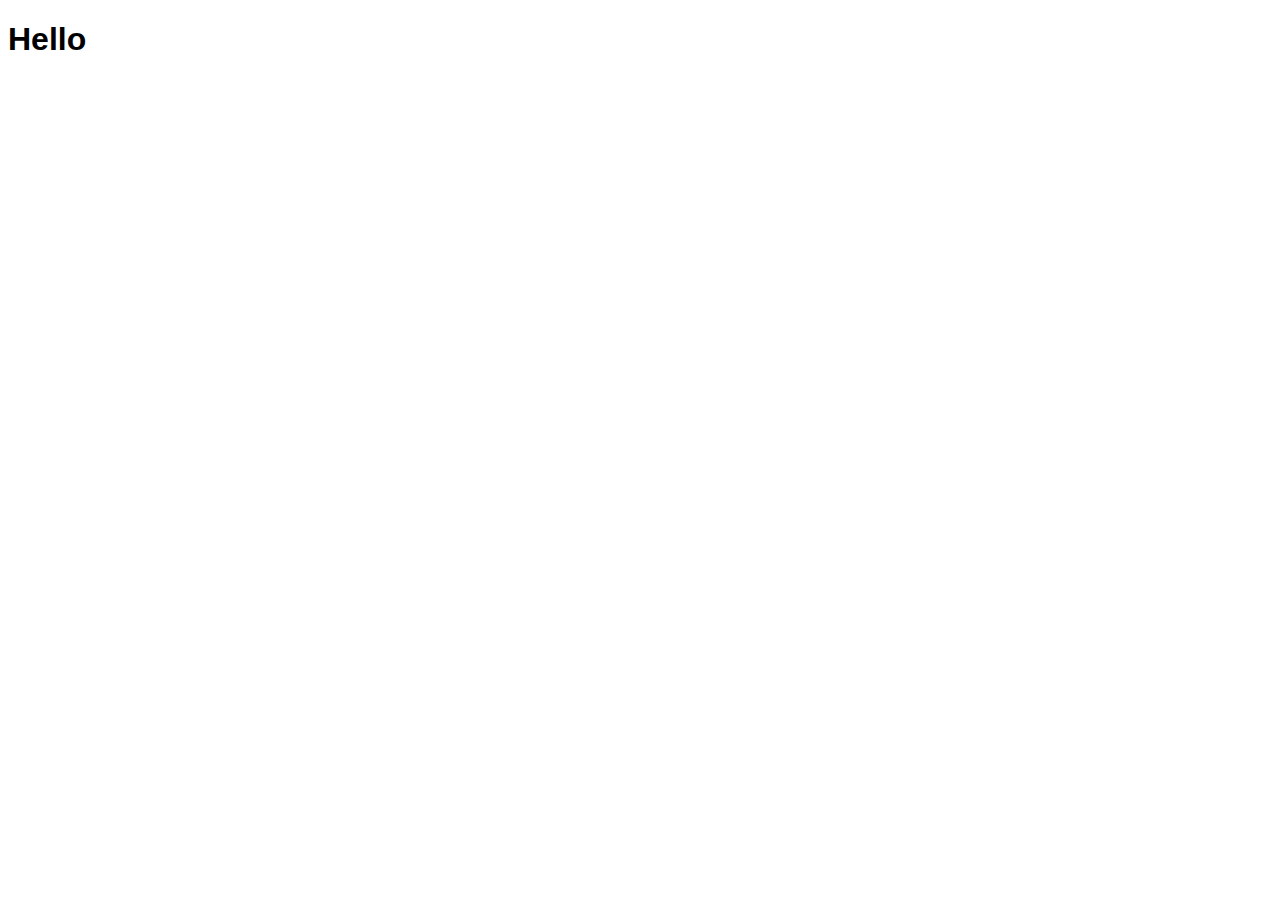
==== index.html @ 325c5b84 "Initialized repository." ====
<!DOCTYPE html>
<html>
	<head>
		<meta charset='utf-8'>
		<title></title>
		<script type='text/javascript' src='scripts/main.js'></script>
		<link rel='stylesheet' href='styles/main.css'>
	</head>
	<body>
		<h1>Hello</h1>
	</body>
</html>
---- styles/main.css ----
h1 { 
	font-family: Helvitca, sans-serif;
}
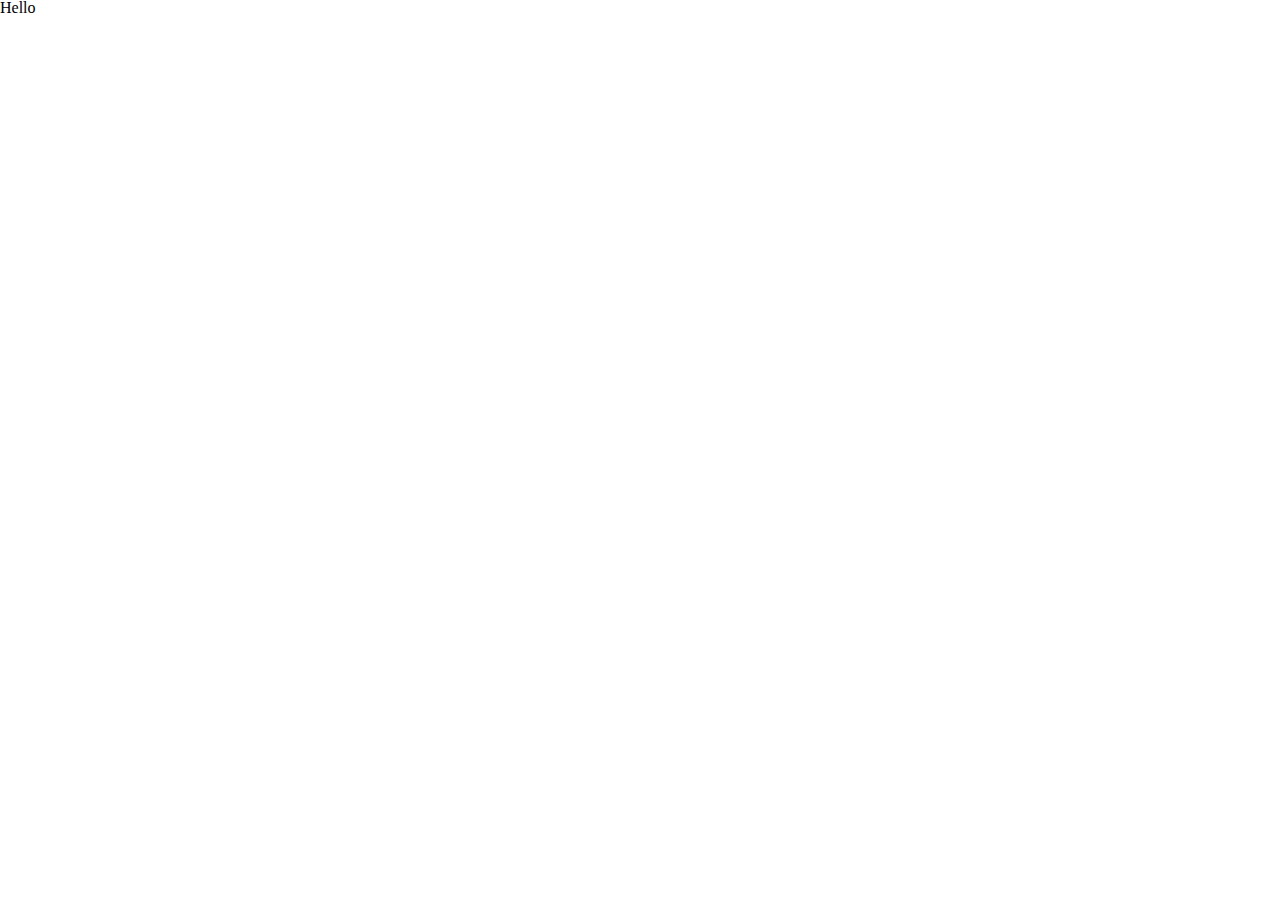
==== commit 79215caf: "add reset and border-box box-sizing" ====
--- a/index.html
+++ b/index.html
@@ -9,4 +9,4 @@
 	<body>
 		<h1>Hello</h1>
 	</body>
-</html>+</html>
--- a/styles/main.css
+++ b/styles/main.css
@@ -1,3 +1,51 @@
-h1 { 
-	font-family: Helvitca, sans-serif;
-}+html, body, div, span, applet, object, iframe,
+h1, h2, h3, h4, h5, h6, p, blockquote, pre,
+a, abbr, acronym, address, big, cite, code,
+del, dfn, em, img, ins, kbd, q, s, samp,
+small, strike, strong, sub, sup, tt, var,
+b, u, i, center,
+dl, dt, dd, ol, ul, li,
+fieldset, form, label, legend,
+table, caption, tbody, tfoot, thead, tr, th, td,
+article, aside, canvas, details, embed,
+figure, figcaption, footer, header, hgroup,
+menu, nav, output, ruby, section, summary,
+time, mark, audio, video {
+	margin: 0;
+	padding: 0;
+	border: 0;
+	font-size: 100%;
+	font: inherit;
+	vertical-align: baseline;
+}
+/* HTML5 display-role reset for older browsers */
+article, aside, details, figcaption, figure,
+footer, header, hgroup, menu, nav, section {
+	display: block;
+}
+body {
+	line-height: 1;
+}
+ol, ul {
+	list-style: none;
+}
+blockquote, q {
+	quotes: none;
+}
+blockquote:before, blockquote:after,
+q:before, q:after {
+	content: '';
+	content: none;
+}
+table {
+	border-collapse: collapse;
+	border-spacing: 0;
+}
+
+/* ^^^   CSSS Reset     ^^^ */
+/*									        */
+/* vvv   Actual Style   VVV */
+
+* {
+	box-sizing: border-box;
+}
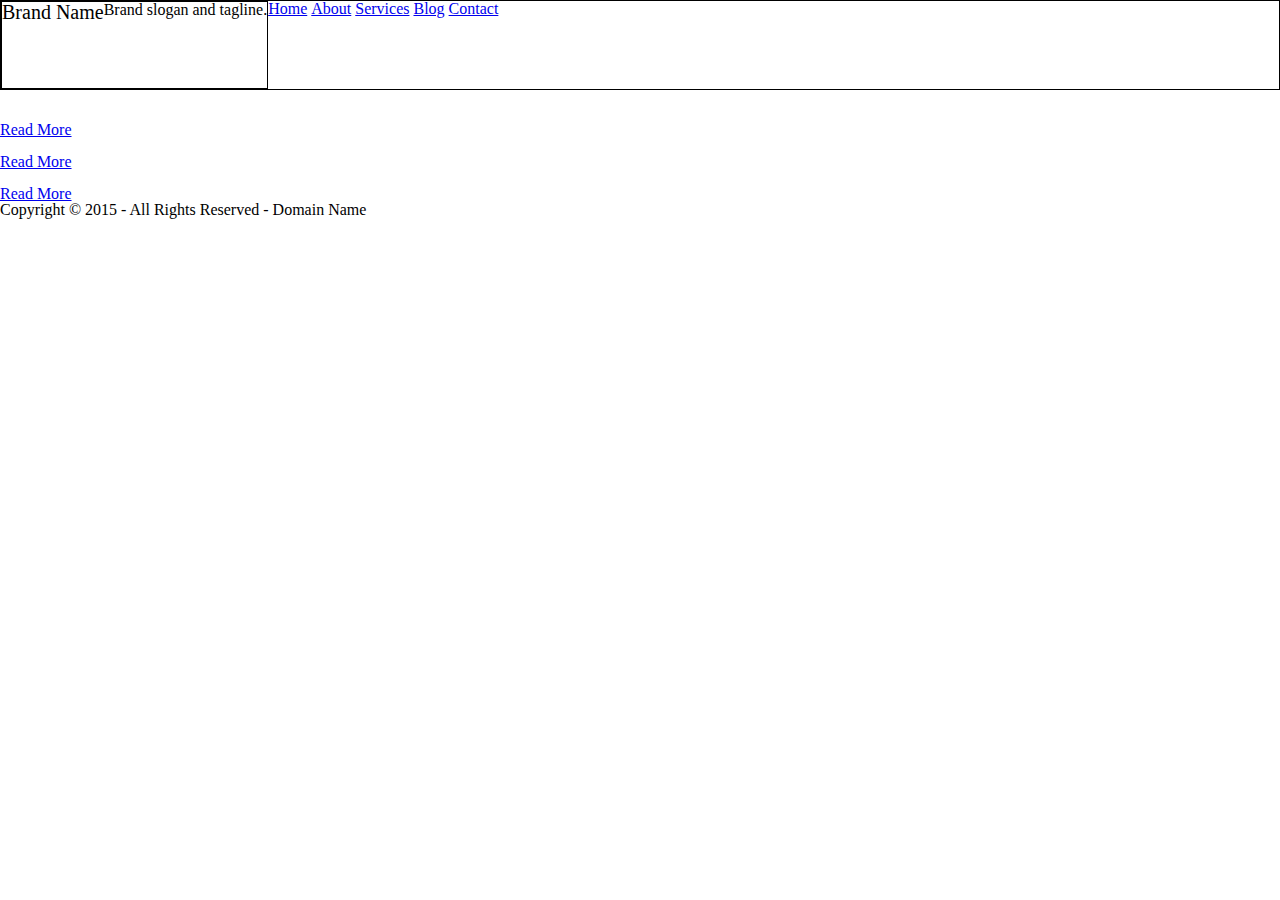
==== commit 57e6e033: "include all necessary components of website. Begin styling" ====
--- a/index.html
+++ b/index.html
@@ -7,6 +7,55 @@
 		<link rel='stylesheet' href='styles/main.css'>
 	</head>
 	<body>
-		<h1>Hello</h1>
+		<header>
+			<div class="nameAndSlogan">
+				<h1>Brand Name</h1>
+				<h4>Brand slogan and tagline.</h4>
+			</div>
+			<nav>
+				<div class="navButton">
+					<a href="#"><h3>Home</h3></a>
+				</div>
+				<div class="navButton">
+					<a href="#"><h3>About</h3></a>
+				</div>
+				<div class="navButton">
+					<a href="#"><h3>Services</h3></a>
+				</div>
+				<div class="navButton">
+					<a href="#"><h3>Blog</h3></a>
+				</div>
+				<div class="navButton">
+					<a href="#"><h3>Contact</h3></a>
+				</div>
+			</nav>
+		</header>
+		<section>
+			<div>
+			</div>
+			<aside>
+				<img src="#" alt="">
+			</aside>
+		</section>
+		<section>
+			<article>
+				<img class="articleImg" src="#" alt="">
+				<p></p>
+				<a href="#">Read More</a>
+			</article>
+			<article>
+				<img class="articleImg" src="#" alt="">
+				<p></p>
+				<a href="#">Read More</a>
+			</article>
+			<article>
+				<img class="articleImg" src="#" alt="">
+				<p></p>
+				<a href="#">Read More</a>
+			</article>
+		</section>
+		<footer>
+			<small>Copyright &copy; 2015 - All Rights Reserved - Domain Name</small>
+		</footer>
 	</body>
 </html>
--- a/styles/main.css
+++ b/styles/main.css
@@ -49,3 +49,28 @@
 * {
 	box-sizing: border-box;
 }
+
+header {
+	display: flex;
+	width: 100vw;
+	height: 10vh;
+	border: 1px solid #000;
+}
+
+h1 {
+	font-size: 20px;
+}
+
+.nameAndSlogan {
+	display: flex;
+	float: left;
+	border: 1px solid #000;
+}
+
+.navButton {
+	display: inline-flex;
+}
+
+nav {
+	float: right;
+}
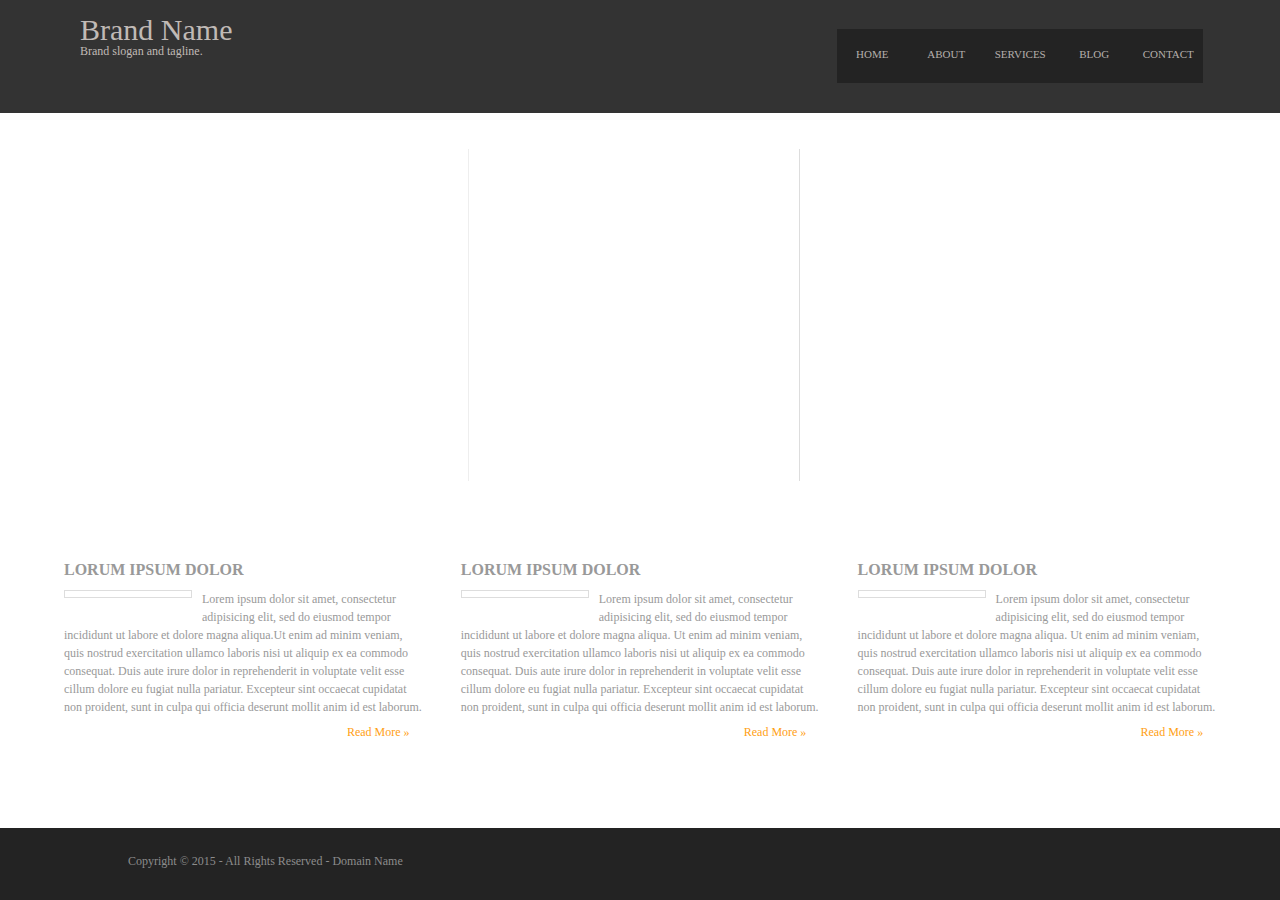
==== commit 067d62f5: "finish buisiness site" ====
--- a/index.html
+++ b/index.html
@@ -9,49 +9,42 @@
 	<body>
 		<header>
 			<div class="nameAndSlogan">
-				<h1>Brand Name</h1>
-				<h4>Brand slogan and tagline.</h4>
+				<h1 id="brandName">Brand Name</h1>
+				<h4 id="brandTagline">Brand slogan and tagline.</h4>
 			</div>
 			<nav>
-				<div class="navButton">
-					<a href="#"><h3>Home</h3></a>
-				</div>
-				<div class="navButton">
-					<a href="#"><h3>About</h3></a>
-				</div>
-				<div class="navButton">
-					<a href="#"><h3>Services</h3></a>
-				</div>
-				<div class="navButton">
-					<a href="#"><h3>Blog</h3></a>
-				</div>
-				<div class="navButton">
-					<a href="#"><h3>Contact</h3></a>
-				</div>
+				<a class="navButton" href="#">Home</a>
+				<a class="navButton" href="#">About</a>
+				<a class="navButton" href="#">Services</a>
+				<a class="navButton" href="#">Blog</a>
+				<a class="navButton" href="#">Contact</a>
 			</nav>
 		</header>
-		<section>
-			<div>
-			</div>
+		<main>
+			<section class="mainSection">
+			</section>
 			<aside>
-				<img src="#" alt="">
+				<img src="http://placehold.it/630x300" alt="" id="mainImg">
 			</aside>
-		</section>
-		<section>
-			<article>
-				<img class="articleImg" src="#" alt="">
-				<p></p>
-				<a href="#">Read More</a>
+		</main>
+		<section class="bottomArticles">
+			<article class="collumn">
+				<h2>Lorum Ipsum Dolor</h2>
+				<img class="articleImg" src="http://placehold.it/80x80" alt="">
+				<summary>Lorem ipsum dolor sit amet, consectetur adipisicing elit, sed do eiusmod tempor incididunt ut labore et dolore magna aliqua.Ut enim ad minim veniam, quis nostrud exercitation ullamco laboris nisi ut aliquip ex ea commodo consequat. Duis aute irure dolor in reprehenderit in voluptate velit esse cillum dolore eu fugiat nulla pariatur. Excepteur sint occaecat cupidatat non proident, sunt in culpa qui officia deserunt mollit anim id est laborum.</summary>
+				<a href="#" class="articleLink">Read More &#187;</a>
 			</article>
-			<article>
-				<img class="articleImg" src="#" alt="">
-				<p></p>
-				<a href="#">Read More</a>
+			<article class="collumn">
+				<h2>Lorum Ipsum Dolor</h2>
+				<img class="articleImg" src="http://placehold.it/80x80" alt="">
+				<summary>Lorem ipsum dolor sit amet, consectetur adipisicing elit, sed do eiusmod tempor incididunt ut labore et dolore magna aliqua. Ut enim ad minim veniam, quis nostrud exercitation ullamco laboris nisi ut aliquip ex ea commodo consequat. Duis aute irure dolor in reprehenderit in voluptate velit esse cillum dolore eu fugiat nulla pariatur. Excepteur sint occaecat cupidatat non proident, sunt in culpa qui officia deserunt mollit anim id est laborum.</summary>
+				<a href="#" class="articleLink">Read More &#187;</a>
 			</article>
-			<article>
-				<img class="articleImg" src="#" alt="">
-				<p></p>
-				<a href="#">Read More</a>
+			<article class="collumn">
+				<h2>Lorum Ipsum Dolor</h2>
+				<img class="articleImg" src="http://placehold.it/80x80" alt="">
+				<summary>Lorem ipsum dolor sit amet, consectetur adipisicing elit, sed do eiusmod tempor incididunt ut labore et dolore magna aliqua. Ut enim ad minim veniam, quis nostrud exercitation ullamco laboris nisi ut aliquip ex ea commodo consequat. Duis aute irure dolor in reprehenderit in voluptate velit esse cillum dolore eu fugiat nulla pariatur. Excepteur sint occaecat cupidatat non proident, sunt in culpa qui officia deserunt mollit anim id est laborum.</summary>
+				<a href="#" class="articleLink">Read More &#187;</a>
 			</article>
 		</section>
 		<footer>
--- a/styles/main.css
+++ b/styles/main.css
@@ -42,7 +42,7 @@
 	border-spacing: 0;
 }
 
-/* ^^^   CSSS Reset     ^^^ */
+/* ^^^   CSS Reset      ^^^ */
 /*									        */
 /* vvv   Actual Style   VVV */
 
@@ -50,27 +50,136 @@
 	box-sizing: border-box;
 }
 
+body {
+	text-align: center;
+}
+
 header {
+	color: #C0BAB6;
+	background-color: #333333;
 	display: flex;
 	width: 100vw;
-	height: 10vh;
-	border: 1px solid #000;
-}
-
-h1 {
-	font-size: 20px;
+	height: 12.5vh;
+	justify-content: space-between;
 }
 
 .nameAndSlogan {
-	display: flex;
-	float: left;
-	border: 1px solid #000;
+	margin-top: 15px;
+	margin-left: 80px;
+	text-align: left;
+	color: #C0BAB6;
+	display: block;
 }
 
-.navButton {
-	display: inline-flex;
+#brandName {
+	font-size: 30px;
+	display: block;
+	width: 100%;
+}
+
+#brandTagline {
+	font-size: 12px;
+	display: block;
+	width: 100%;
 }
 
 nav {
+	align-self: center;
+	height: 6vh;
+	background-color: #232323;
+	height: 30px
+	display: flex;
+	margin-right: 6vw;
+}
+
+
+.navButton {
+	text-transform: uppercase;
+	text-align: center;
+	text-decoration: none;
+	text-decoration-color: #B5AFAC;
+	color: #B5AFAC;
+	font-size: 11px;
+	width: 70px;
+	display: inline-block;
+	margin: 2.2vh 0
+}
+
+main {
+	display: inline-flex;
+	margin: 4vh 0;
+
+}
+
+.mainSection {
+	margin-right: 12px;
+	height: 26vw;
+	width: 26vw;
+	border-left: 1px solid #EEE;
+	border-right: 1px solid #DDD;
+}
+
+aside img {
+	height: 26vw;
+}
+
+
+.bottomArticles {
+	margin: 5vh 0 10vh 5vw;
+	display: flex;
+	width: 80vw
+}
+
+.collumn h2, summary {
+	color: #999;
+	text-align: left;
+}
+
+.collumn h2 {
+	margin-bottom: 12px;
+	font-weight: bold;
+	text-transform: uppercase;
+	display: block;
+}
+
+.collumn summary {
+	font-weight: 500;
+	line-height: 1.5em;
+	font-size: 12px;
+	width: 28vw;
+	margin-right: 3vw;
+}
+
+.articleImg {
+	padding: 3px;
+	margin-bottom: 1.5vw;
+	margin-right: 10px;
+	border: 1px solid #DDD;
+	width: 10vw;
+	float: left;
+}
+
+.articleLink {
+	color: #FFA013;
+	text-decoration: none;
 	float: right;
+	font-size: 12px;
+	margin-right: 4vw;
+	margin-top: 10px;
 }
+
+footer {
+	text-align: left;
+	background-color: #232323;
+	display: flex;
+	width: 100vw;
+	height: 8vh;
+	align-content: center;
+}
+
+small {
+	color: #8C8C8C;
+	font-size: 12px;
+	margin-top: 3vh;
+	margin-left: 10vw;
+}
